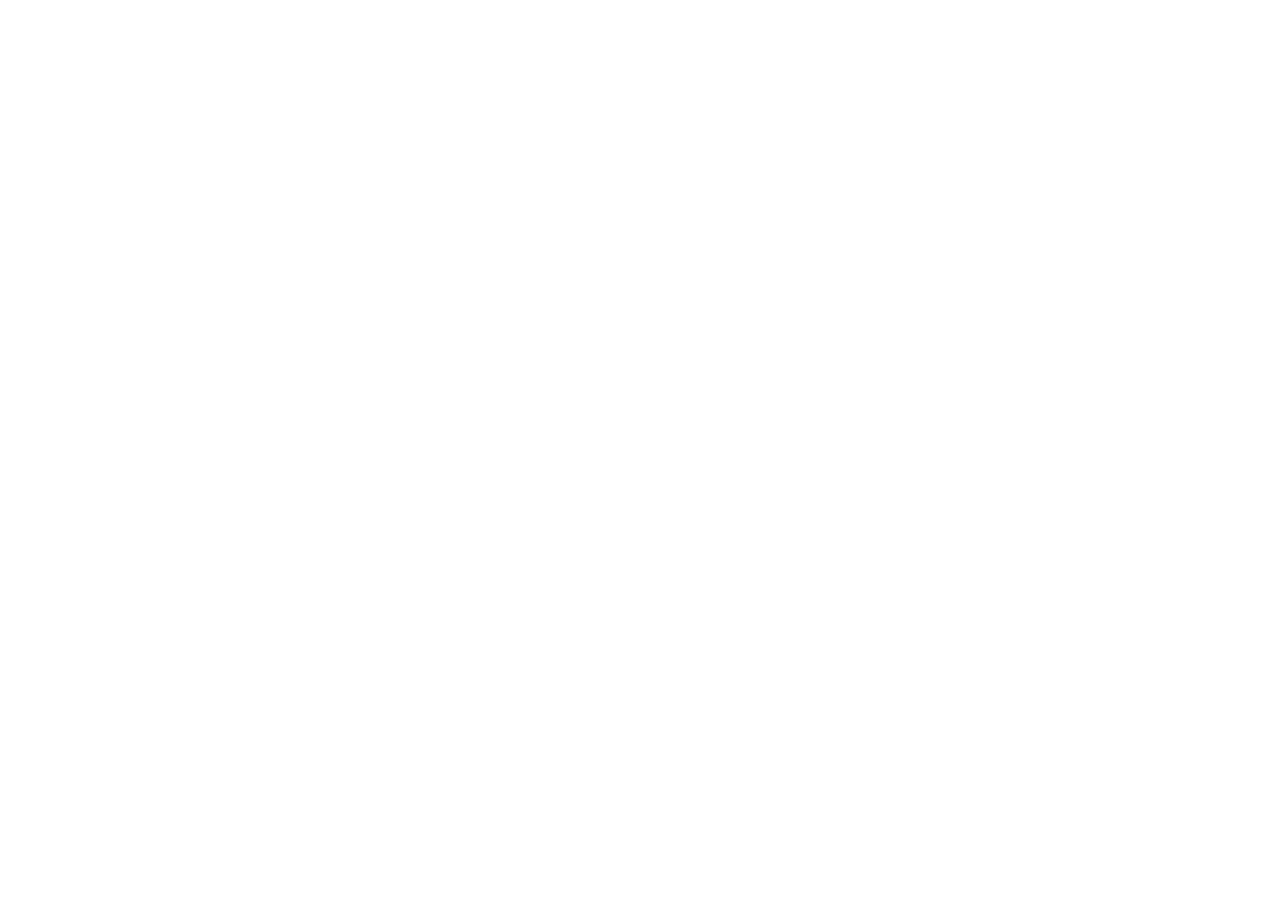
==== index.html @ e996f96f "test" ====
<!DOCTYPE html>
<html lang="pl">
<head>
    <meta charset="UTF-8">
    <meta http-equiv="X-UA-Compatible" content="IE=edge">
    <meta name="viewport" content="width=device-width, initial-scale=1.0">
    <title>JO4TIP</title>
</head>
<body>
    
</body>
</html>
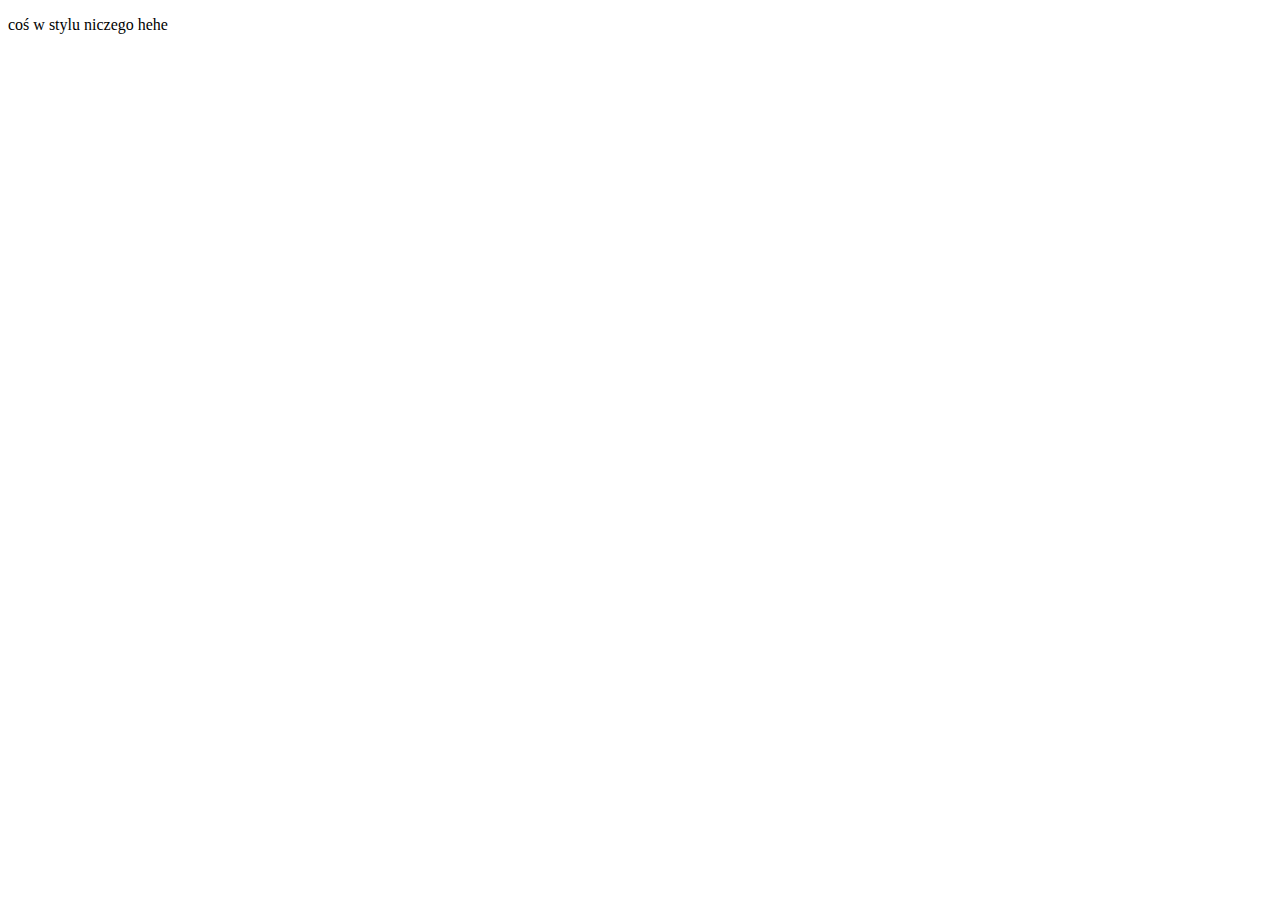
==== commit d472d820: "test1" ====
--- a/index.html
+++ b/index.html
@@ -7,6 +7,6 @@
     <title>JO4TIP</title>
 </head>
 <body>
-    
+    <p>coś w stylu niczego hehe</p>
 </body>
 </html>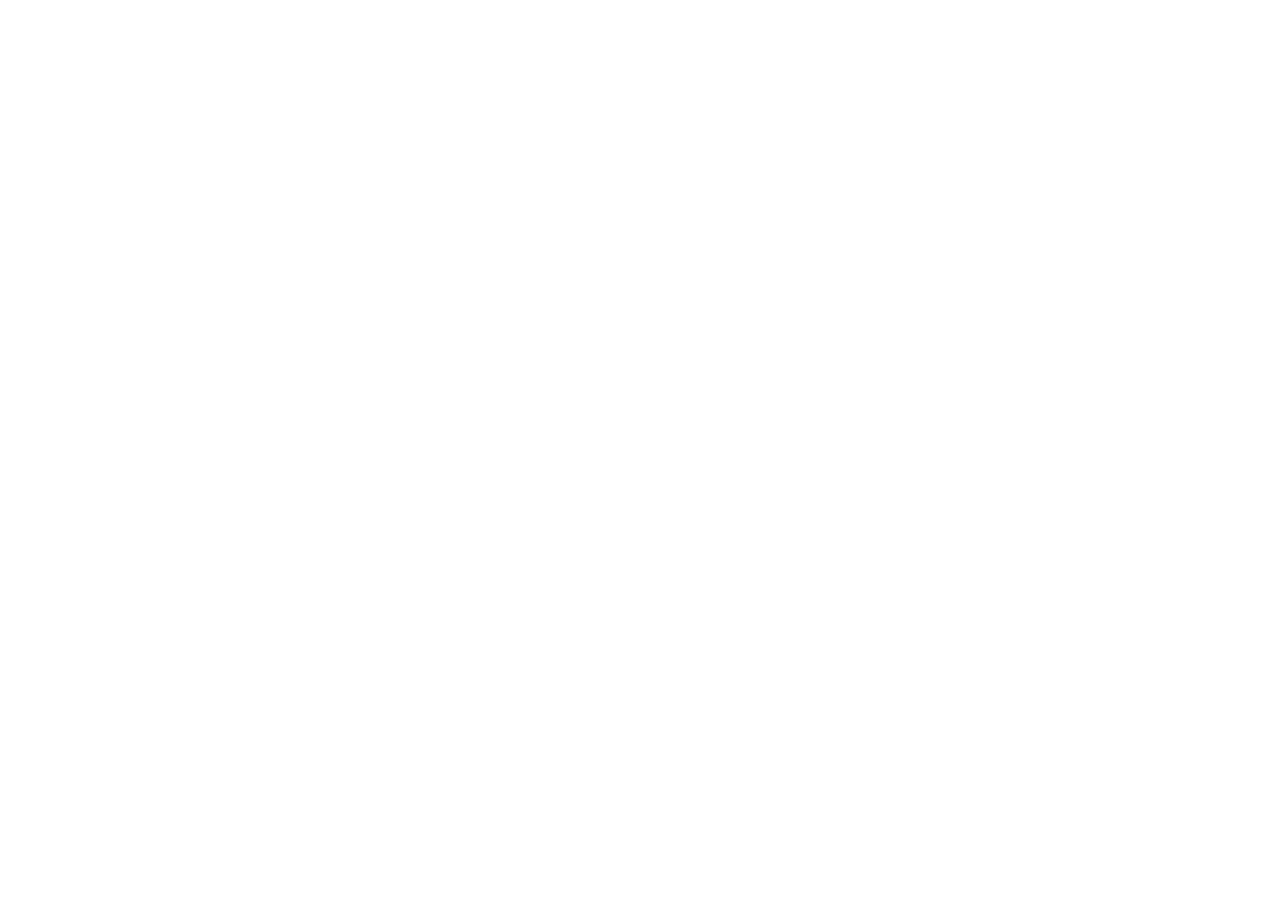
==== commit d3bb8945: "as" ====
--- a/index.html
+++ b/index.html
@@ -2,11 +2,12 @@
 <html lang="pl">
 <head>
     <meta charset="UTF-8">
+    <link rel="stylesheet" href="style.css">
     <meta http-equiv="X-UA-Compatible" content="IE=edge">
     <meta name="viewport" content="width=device-width, initial-scale=1.0">
     <title>JO4TIP</title>
 </head>
 <body>
-    <p>coś w stylu niczego hehe</p>
+    
 </body>
 </html>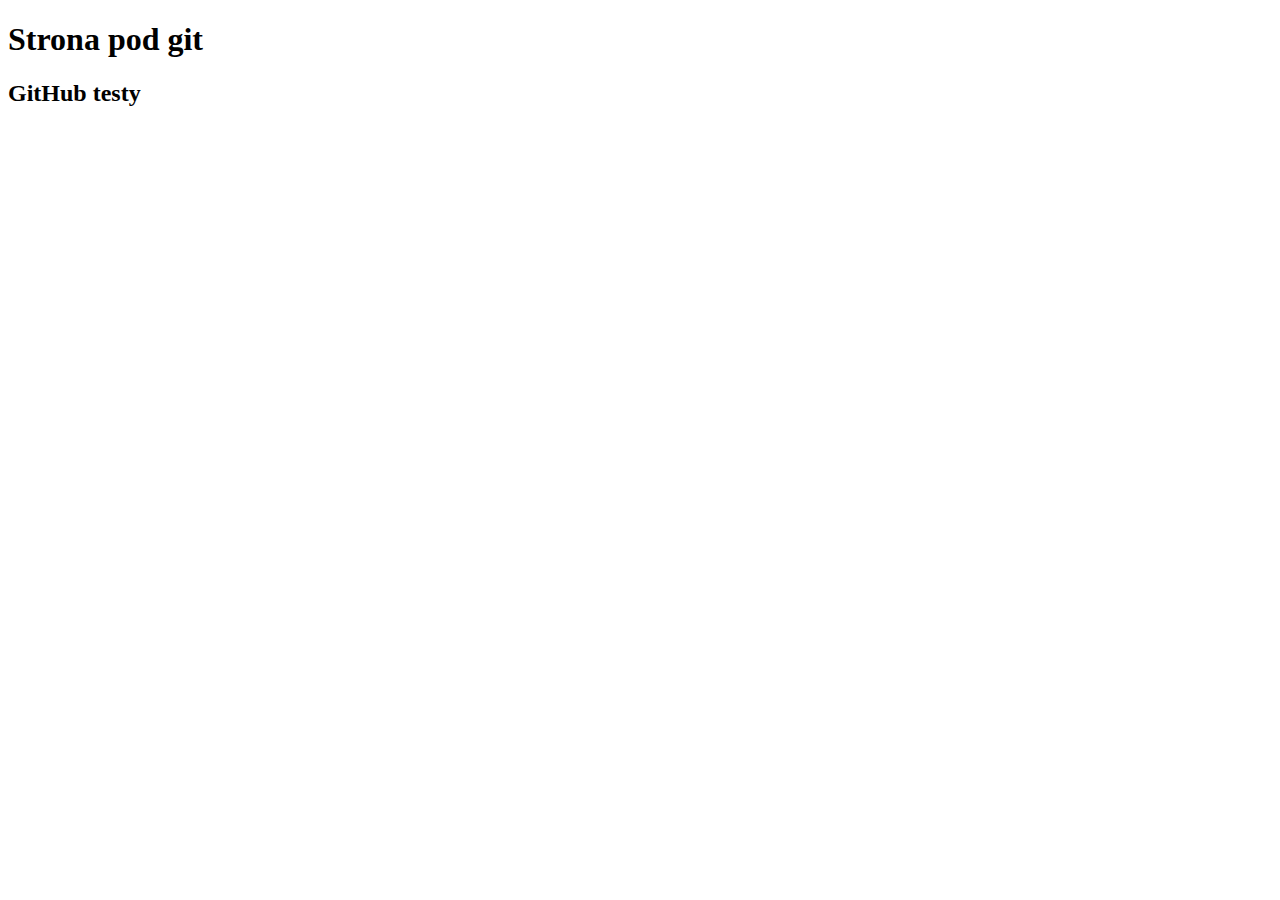
==== commit 7faa572f: "as" ====
--- a/index.html
+++ b/index.html
@@ -8,6 +8,7 @@
     <title>JO4TIP</title>
 </head>
 <body>
-    
+    <h1>Strona pod git</h1>
+    <h2>GitHub testy</h2>
 </body>
 </html>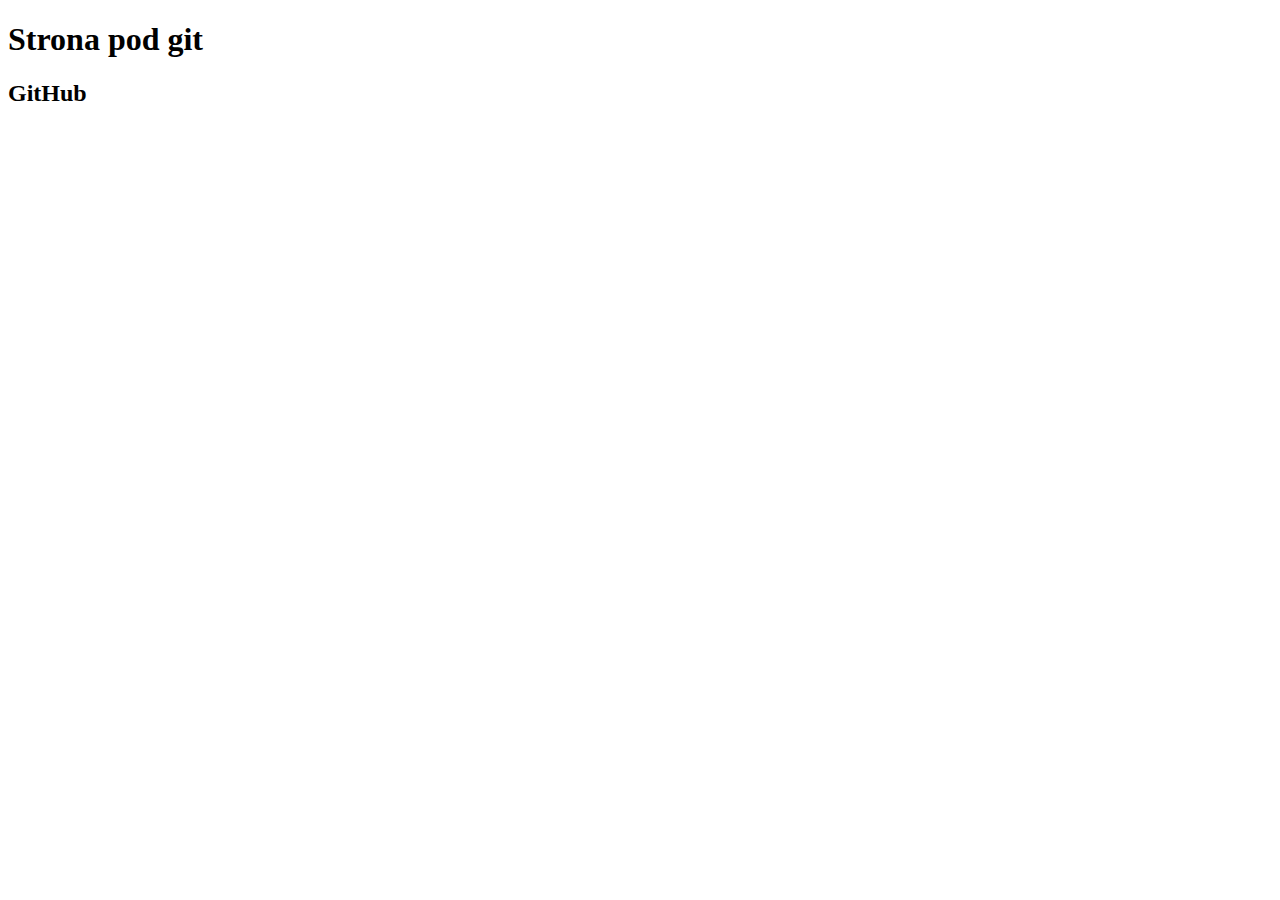
==== commit c90fad2e: "as" ====
--- a/index.html
+++ b/index.html
@@ -9,6 +9,6 @@
 </head>
 <body>
     <h1>Strona pod git</h1>
-    <h2>GitHub testy</h2>
+    <h2>GitHub</h2>
 </body>
 </html>